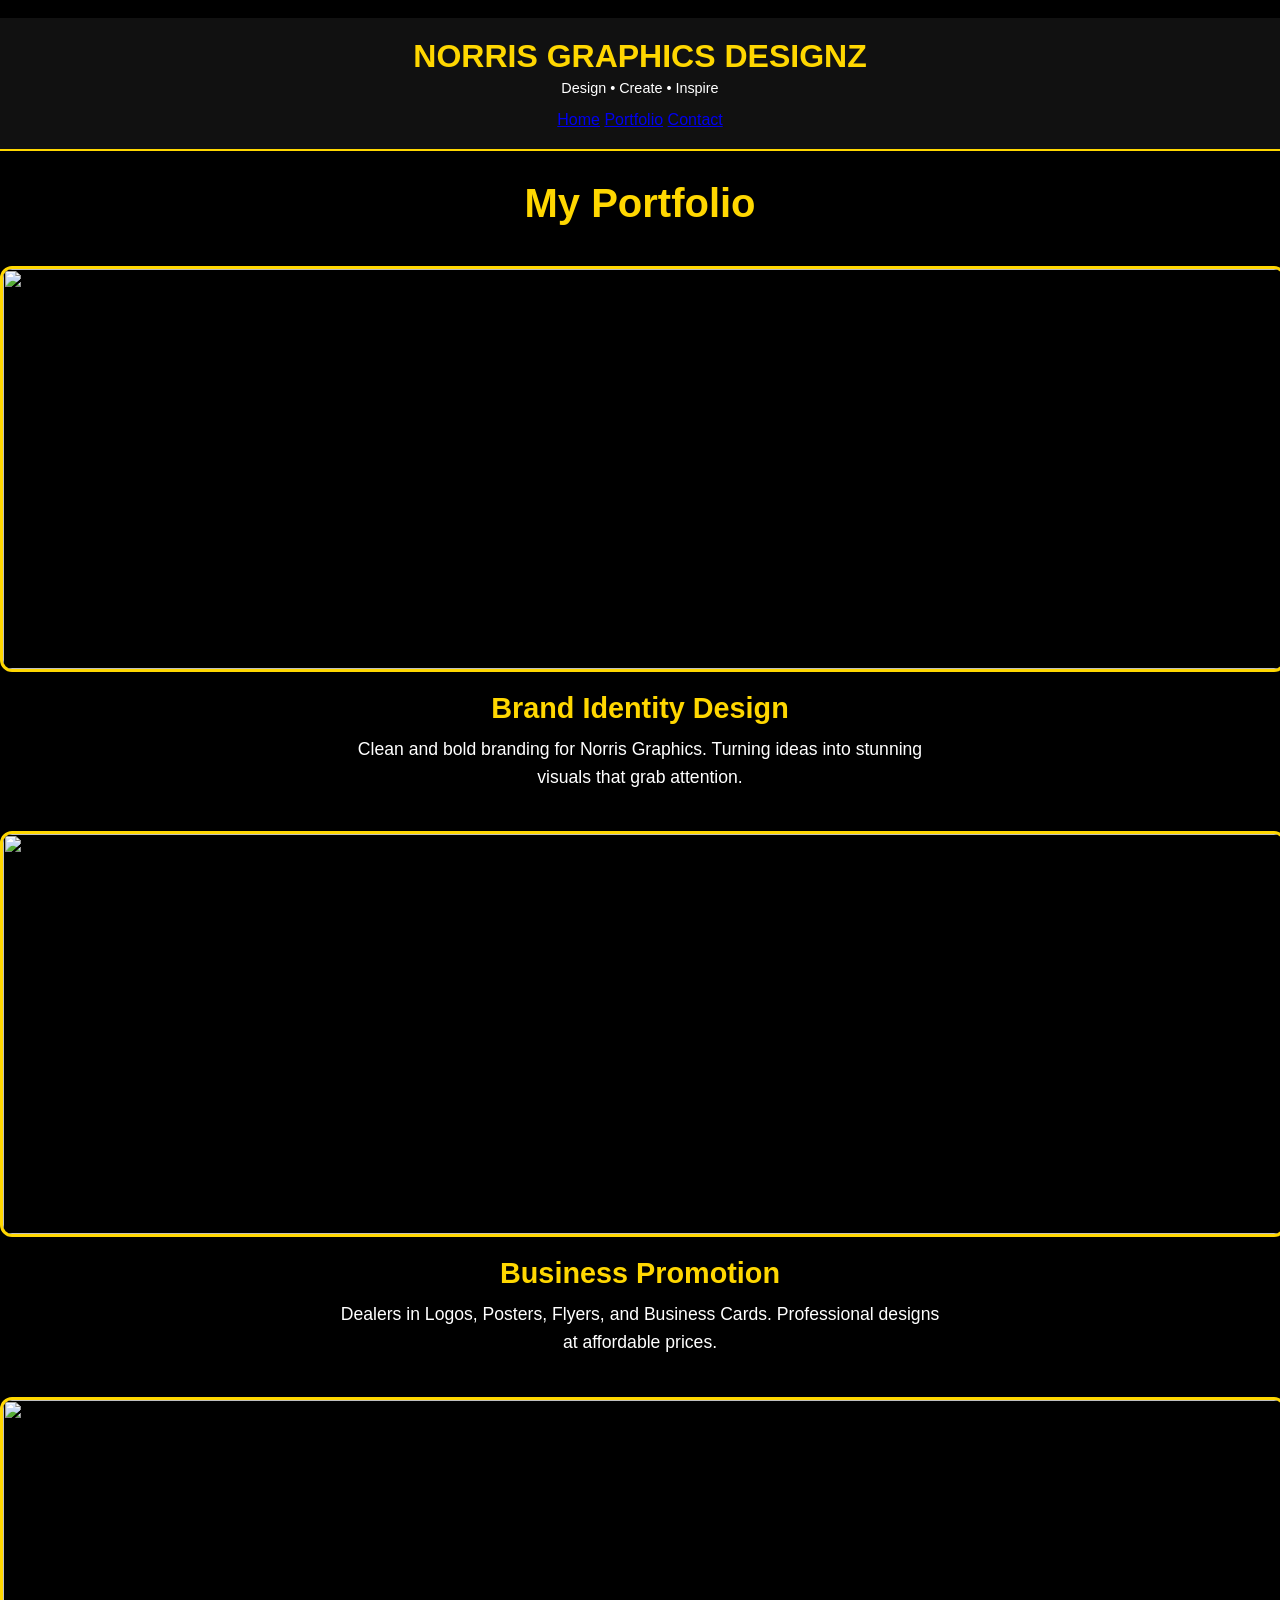
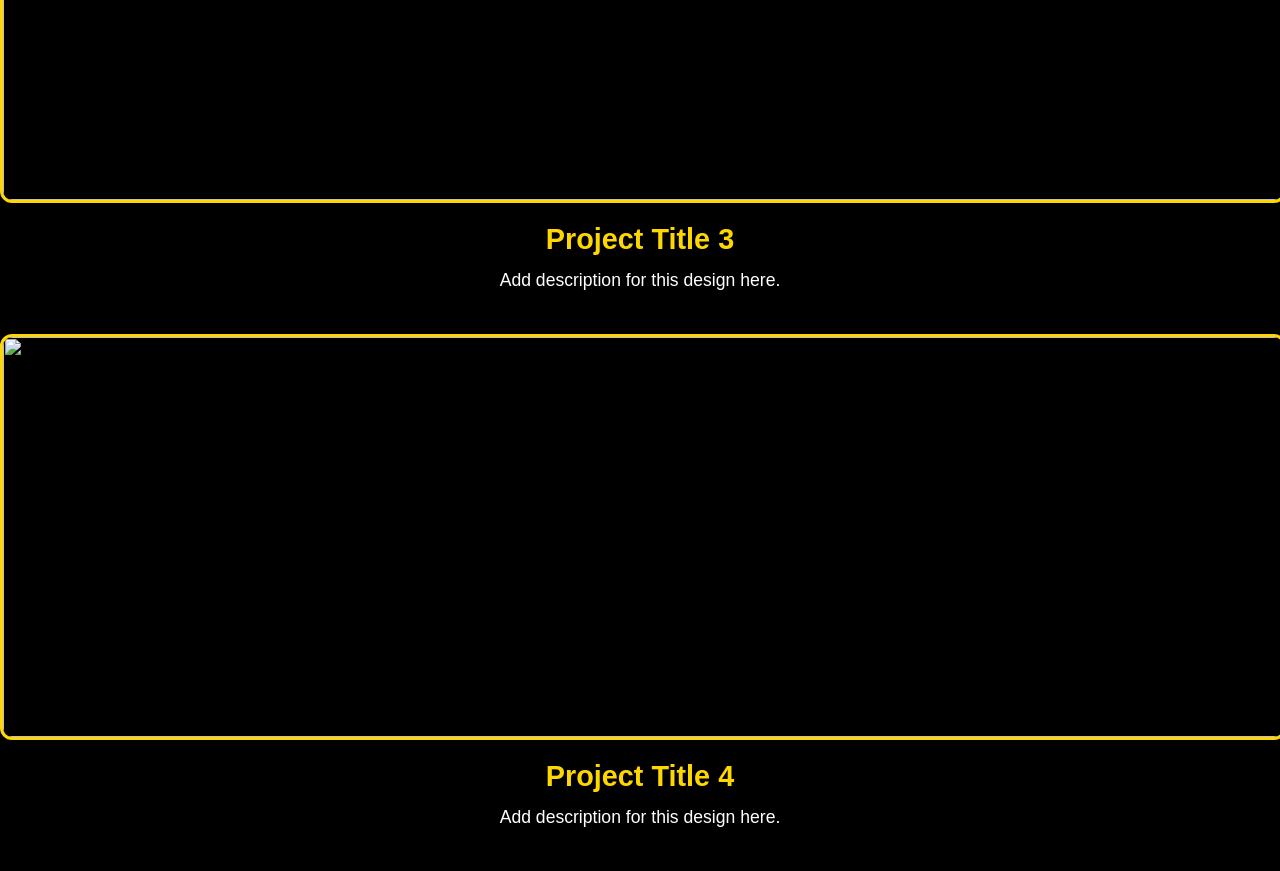
==== portfolio.html @ d7d5c343 "Create portfolio.html" ====
doctype html>
<html>
  <head>
    <title>Portfolio - Norris Graphics Designz</title>
    <meta name="viewport" content="width=device-width, initial-scale=1.0" />
    <style>
            body {
              background: black;
              margin: 0;
              padding: 0;
              font-family: Arial, sans-serif;
            }

            /* HEADER + NAV */
            header {
              background: #111;
              padding: 20px;
              text-align: center;
              border-bottom: 2px solid #ffd700;
            }
            .company-name {
              color: #ffd700;
              font-size: 2em;
              font-weight: bold;
              margin: 0;
            }
            .tagline {
              color: white;
              font-size: 0.9em;
              margin: 5px 0 15px 0;
            }
      <header>
          <img src="images/logo.png" alt="Norris Graphics Logo" class="logo" />
          <h1 class="company-name">NORRIS GRAPHICS DESIGNZ</h1>
          <nav>
              <a href="Index.html">Home</a>
              <a href="about.html">About</a>
              <a href="services.html">Services</a>
              <a href="portfolio.html">Portfolio</a>
              <a href="contact.html">Contact</a>
          </nav>
      </header>
              text-decoration: underline;
            }

            /* MAIN CONTENT */
            .container {
              padding: 20px;
            }
            h1 {
              color: #ffd700;
              text-align: center;
              font-size: 2.5em;
              margin: 30px 0;
            }

            .portfolio-item {
              margin: 40px 0 !important;
              text-align: center;
            }

            .portfolio-img {
              width: 100% !important;
              height: 400px !important;
              object-fit: cover !important;
              border-radius: 12px !important;
              border: 3px solid #ffd700 !important;
              display: block !important;
            }

            .portfolio-title {
              color: #ffd700;
              font-size: 1.8em;
              margin: 20px 0 10px 0;
              font-weight: bold;
            }

            .portfolio-desc {
              color: white;
              font-size: 1.1em;
              line-height: 1.6;
              max-width: 600px;
              margin: 0 auto;
            }
    </style>
  </head>
  <body>
    <!-- HEADER WITH COMPANY NAME + NAV -->
    <header>
      <h1 class="company-name">NORRIS GRAPHICS DESIGNZ</h1>
      <p class="tagline">Design • Create • Inspire</p>
      <nav>
        <a href="index.html">Home</a>
        <a href="portfolio.html">Portfolio</a>
        <a href="contact.html">Contact</a>
      </nav>
    </header>

    <!-- PORTFOLIO CONTENT -->
    <div class="container">
      <h1>My Portfolio</h1>

      <div class="portfolio-item">
        <img
          src="images/design1.jpg"
          alt="Brand Design"
          class="portfolio-img"
        />
        <h2 class="portfolio-title">Brand Identity Design</h2>
        <p class="portfolio-desc">
          Clean and bold branding for Norris Graphics. Turning ideas into
          stunning visuals that grab attention.
        </p>
      </div>

      <div class="portfolio-item">
        <img
          src="images/design2.jpg"
          alt="Business Promo"
          class="portfolio-img"
        />
        <h2 class="portfolio-title">Business Promotion</h2>
        <p class="portfolio-desc">
          Dealers in Logos, Posters, Flyers, and Business Cards. Professional
          designs at affordable prices.
        </p>
      </div>

      <div class="portfolio-item">
        <img src="images/design3.jpg" alt="Design 3" class="portfolio-img" />
        <h2 class="portfolio-title">Project Title 3</h2>
        <p class="portfolio-desc">Add description for this design here.</p>
      </div>

      <div class="portfolio-item">
        <img src="images/design4.jpg" alt="Design 4" class="portfolio-img" />
        <h2 class="portfolio-title">Project Title 4</h2>
        <p class="portfolio-desc">Add description for this design here.</p>
      </div>
    </div>
  </body>
</html>
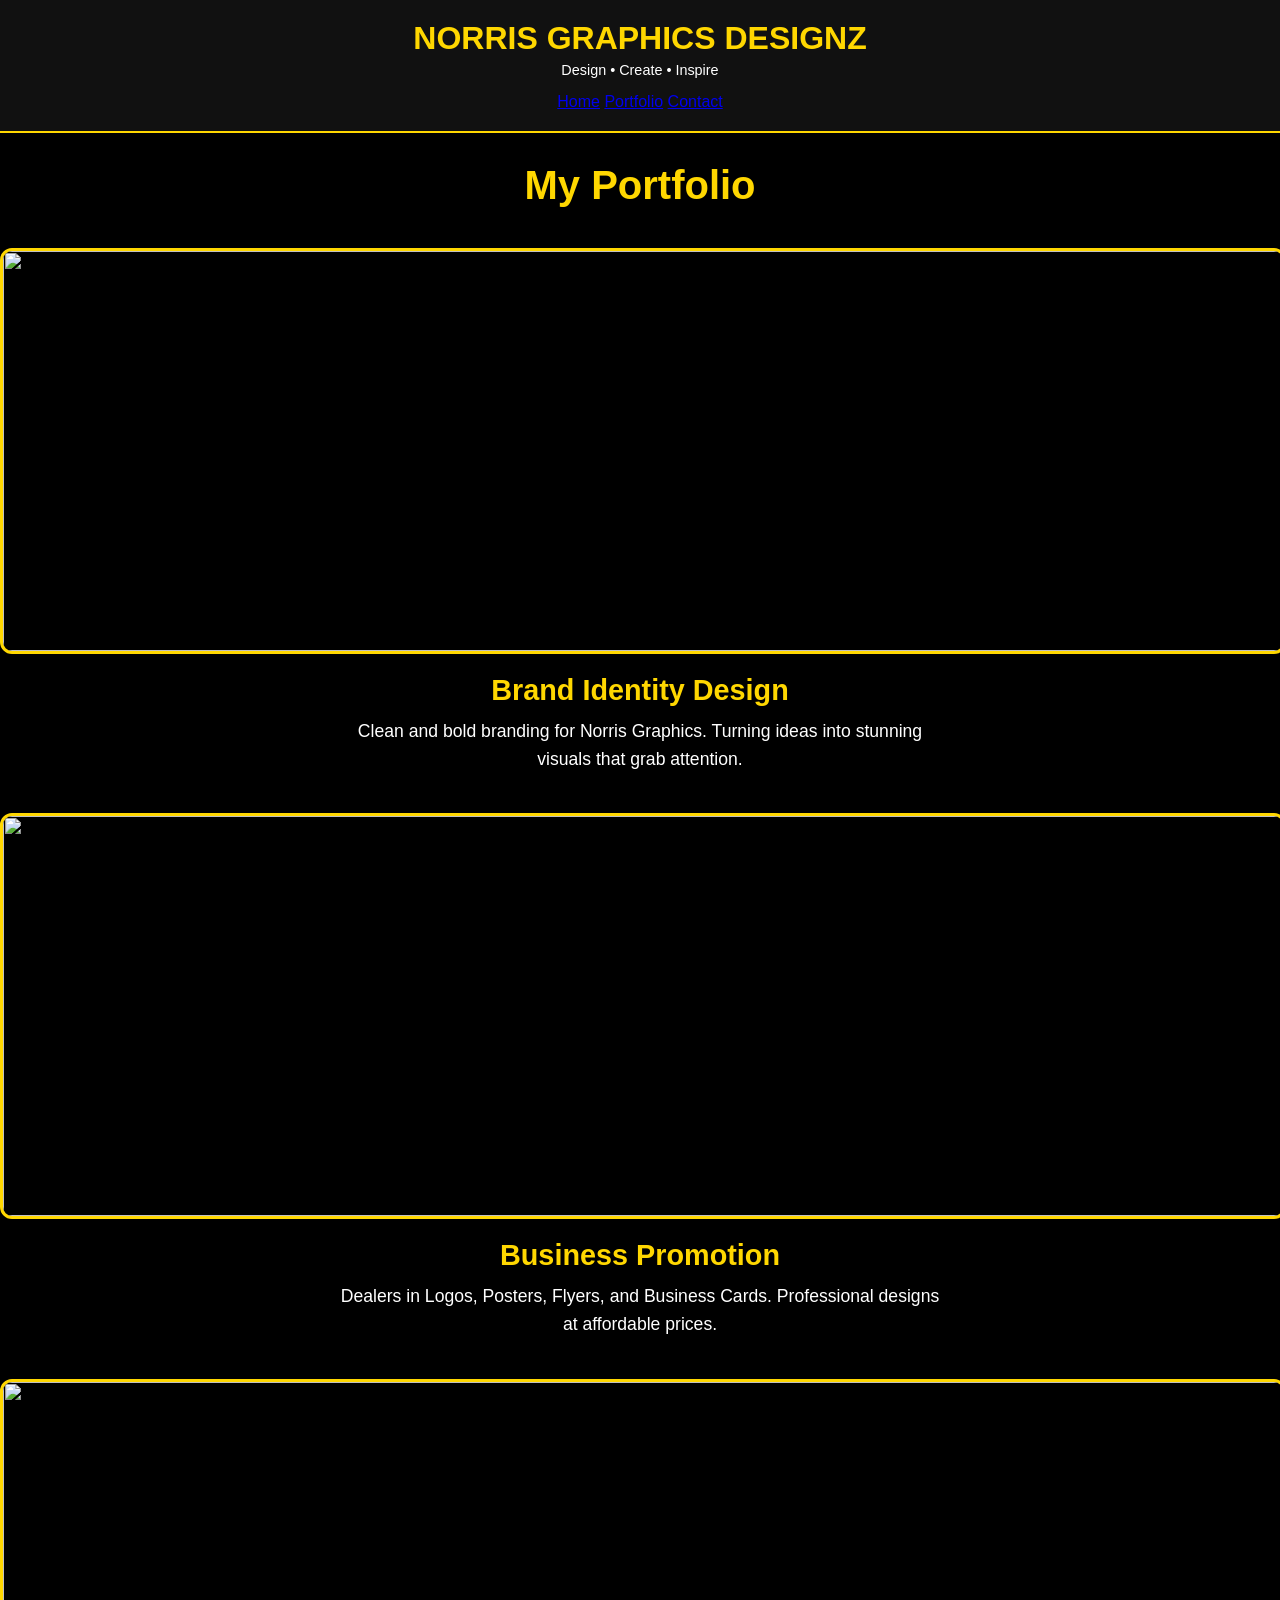
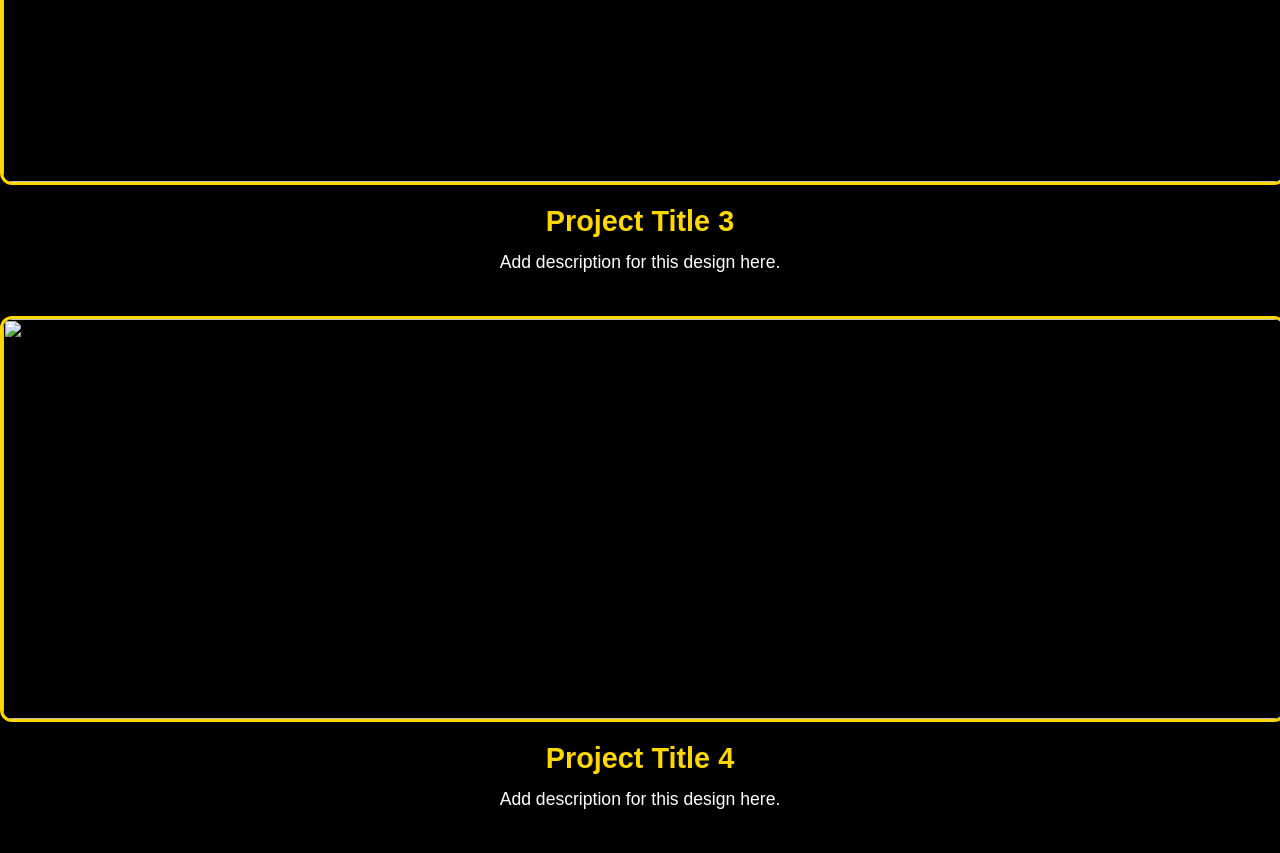
==== commit a86c72cc: "Update portfolio.html" ====
--- a/portfolio.html
+++ b/portfolio.html
@@ -1,4 +1,4 @@
-doctype html>
+
 <html>
   <head>
     <title>Portfolio - Norris Graphics Designz</title>
